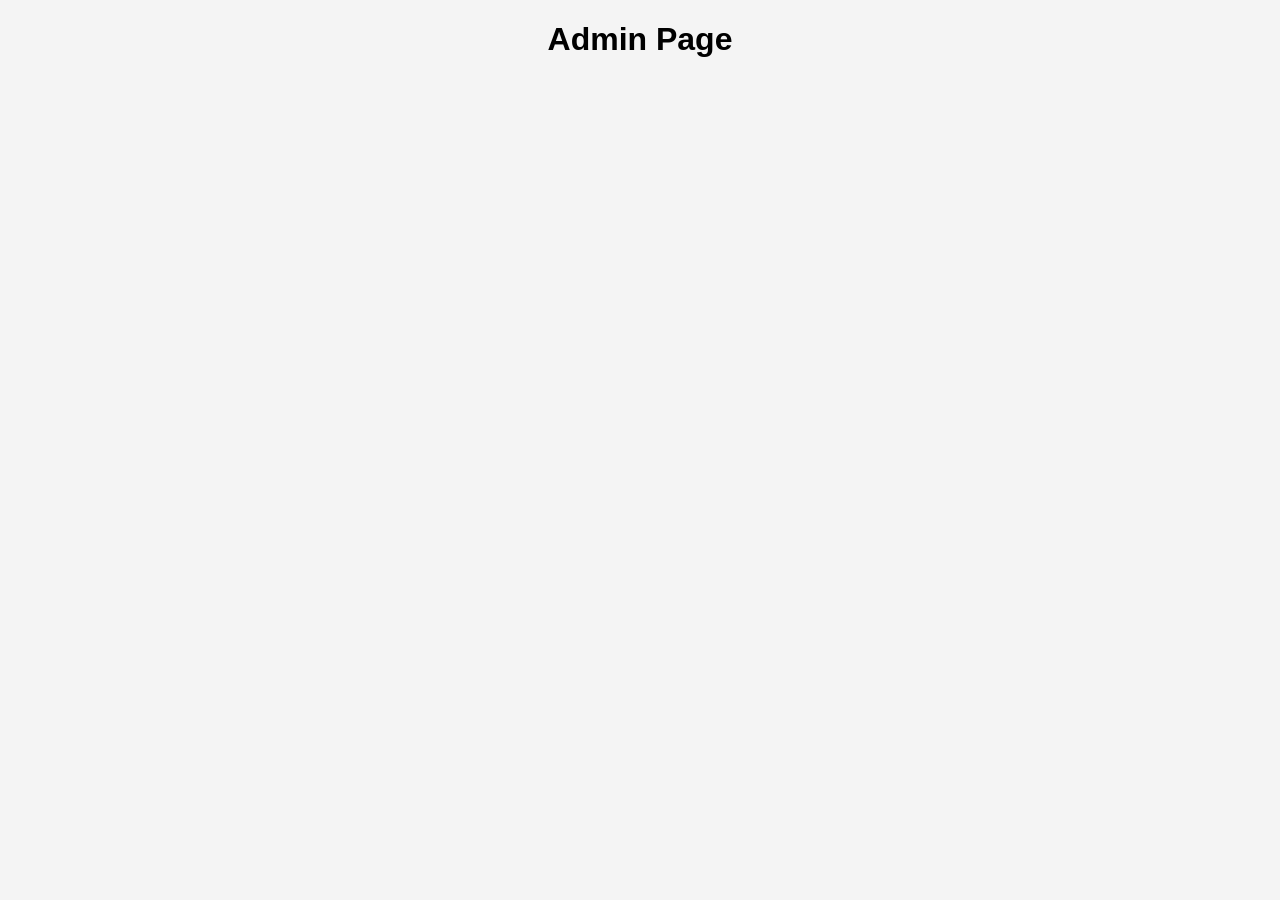
==== public/admin.html @ 99d2c540 "Add basic placeholder admin page" ====
<!DOCTYPE html>
<html lang="en">

<head>
    <meta charset="UTF-8">
    <meta name="viewport" content="width=device-width, initial-scale=1.0">
    <title>Admin Page</title>
    <link rel="stylesheet" href="./css/index.css">
</head>

<body>
    <h1>Admin Page</h1>
    <div></div>
</body>

</html>
---- public/css/index.css ----
body {
  font-family: Arial, sans-serif;
  margin: 20px;
  padding: 0;
  background-color: #f4f4f4;
  text-align: center;
}

a {
  display: inline-block;
  margin: 10px;
  padding: 10px 20px;
  background-color: #007bff;
  color: #ffffff;
  text-decoration: none;
  border-radius: 5px;
}

a:hover {
  background-color: #0056b3;
}
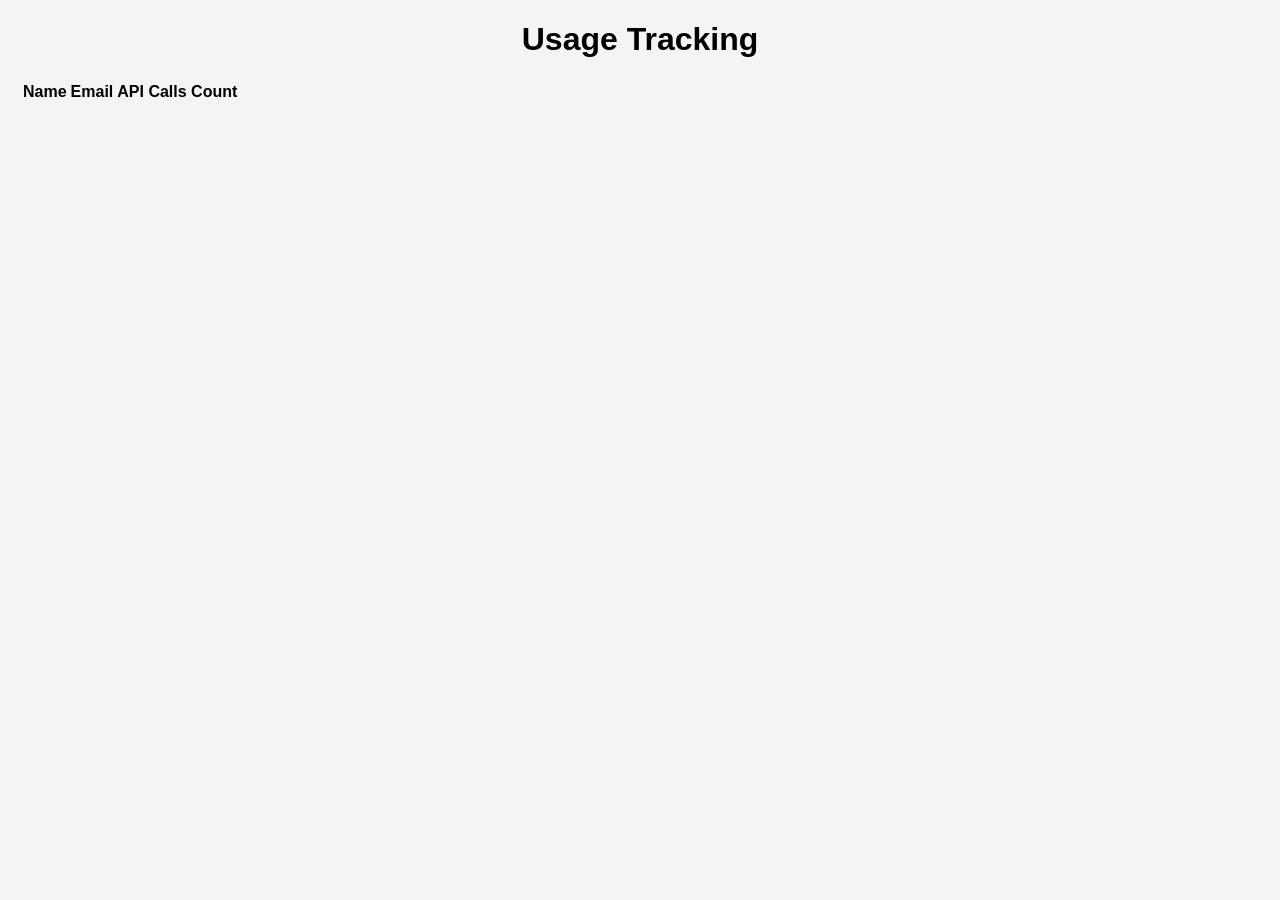
==== commit 8689ae55: "Add basic usage tracking table for admin area" ====
--- a/public/admin.html
+++ b/public/admin.html
@@ -4,13 +4,40 @@
 <head>
     <meta charset="UTF-8">
     <meta name="viewport" content="width=device-width, initial-scale=1.0">
-    <title>Admin Page</title>
-    <link rel="stylesheet" href="./css/index.css">
+    <title>Admin | Simple Translator</title>
+    <link rel="stylesheet" href="./css/style.css">
 </head>
 
 <body>
-    <h1>Admin Page</h1>
-    <div></div>
+    <div class="container mt-5">
+        <div class="row">
+            <div class="col text-center">
+                <h1 class="mb-4">Usage Tracking</h1>
+                <!-- Responsive table start -->
+                <div class="table-responsive">
+                    <table class="table table-striped" id="usageTrackingTable">
+                        <thead>
+                            <tr>
+                                <th>Name</th>
+                                <th>Email</th>
+                                <th>API Calls Count</th>
+                            </tr>
+                        </thead>
+                        <tbody>
+                            <!-- Table rows will be appended here by the JavaScript -->
+                        </tbody>
+                    </table>
+                </div>
+                <!-- Responsive table end -->
+            </div>
+        </div>
+    </div>
+
+    <!-- jQuery first, then Popper.js, then Bootstrap JS -->
+    <script src="https://code.jquery.com/jquery-3.5.1.min.js"></script>
+    <script src="https://stackpath.bootstrapcdn.com/bootstrap/4.5.2/js/bootstrap.min.js"></script>
+    <script src="js/usageTracking.js"></script>
+
 </body>
 
 </html>
--- a/public/css/style.css
+++ b/public/css/style.css
@@ -0,0 +1,38 @@
+body {
+  font-family: Arial, sans-serif;
+  margin: 20px;
+  padding: 0;
+  background-color: #f4f4f4;
+  text-align: center;
+}
+
+a {
+  display: inline-block;
+  margin: 10px;
+  padding: 10px 20px;
+  background-color: #007bff;
+  color: #ffffff;
+  text-decoration: none;
+  border-radius: 5px;
+}
+
+a:hover {
+  background-color: #0056b3;
+}
+
+.translator-container {
+  margin: 1em auto;
+}
+
+.text-area-container {
+  margin-bottom: 1em;
+}
+
+.text-area {
+  height: 10em !important;
+}
+
+.language-select {
+  width: 100%;
+  margin-bottom: 0.5em;
+}
